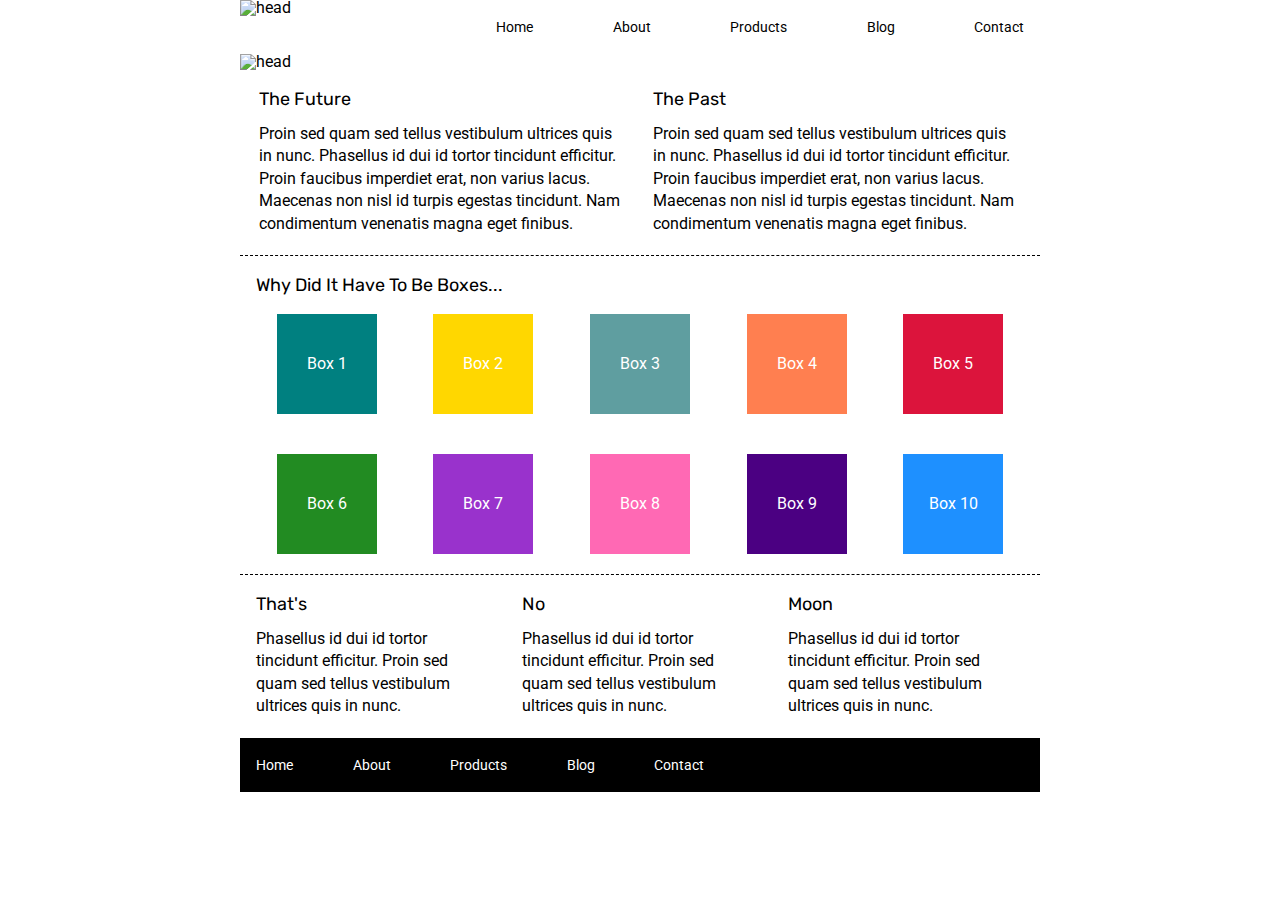
==== index.html @ 66ab742b "index page styling complete" ====
<!doctype html>

<html lang="en">
<head>
  <meta charset="utf-8">

  <title>Sprint Challenge - Home</title>

  <link href="https://fonts.googleapis.com/css?family=Roboto|Rubik" rel="stylesheet">
  <link rel="stylesheet" href="css/index.css">

</head>

<body>
    <div class="container">

        <section class="head-content">
            <div class="navbar">
                <div class="logo">
                    <img src="img/lambda-black.png" alt="head">
                </div>
                <nav>
                    <a href="#">Home</a>
                    <a href="about.html">About</a>
                    <a href="#">Products</a>
                    <a href="#">Blog</a>
                    <a href="#">Contact</a>
                </nav>
            </div>
            <div class="headimage">
                <img src="img/jumbo.jpg" alt="head">
            </div>
        </section>
   
        <section class="top-content">
            <div class="text-container">
                <h2>The Future</h2>
                <p>Proin sed quam sed tellus vestibulum ultrices quis in nunc. Phasellus id dui id tortor tincidunt efficitur. Proin faucibus imperdiet erat, non varius lacus. Maecenas non nisl id turpis egestas tincidunt. Nam condimentum venenatis magna eget finibus.</p>
            </div>
            <div class="text-container">
                <h2>The Past</h2>
                <p>Proin sed quam sed tellus vestibulum ultrices quis in nunc. Phasellus id dui id tortor tincidunt efficitur. Proin faucibus imperdiet erat, non varius lacus. Maecenas non nisl id turpis egestas tincidunt. Nam condimentum venenatis magna eget finibus.</p>
            </div>
        </section>
        
        <section class="middle-content">
        
            <h2>Why Did It Have To Be Boxes...</h2>
            
            <div class="boxes">
                <div class="box box1">Box 1</div>
                <div class="box box2">Box 2</div>
                <div class="box box3">Box 3</div>
                <div class="box box4">Box 4</div>
                <div class="box box5">Box 5</div>
                <div class="box box6">Box 6</div>
                <div class="box box7">Box 7</div>
                <div class="box box8">Box 8</div>
                <div class="box box9">Box 9</div>
                <div class="box box10">Box 10</div>
            </div>
        
        </section>

        <section class="bottom-content">

            <div class="text-container">
                <h2>That's</h2>
                <p>Phasellus id dui id tortor tincidunt efficitur. Proin sed quam sed tellus vestibulum ultrices quis in nunc.</p>
            </div>
            <div class="text-container">
                <h2>No</h2>
                <p>Phasellus id dui id tortor tincidunt efficitur. Proin sed quam sed tellus vestibulum ultrices quis in nunc.</p>
            </div>
            <div class="text-container">
                <h2>Moon</h2>
                <p>Phasellus id dui id tortor tincidunt efficitur. Proin sed quam sed tellus vestibulum ultrices quis in nunc.</p>
            </div>

        </section>
        
        <footer>
            <nav>
                <a href="#">Home</a>
                <a href="#">About</a>
                <a href="#">Products</a>
                <a href="#">Blog</a>
                <a href="#">Contact</a>
            </nav>
        </footer>
    </div><!-- container -->        
</body>
</html>
---- css/index.css ----
/* http://meyerweb.com/eric/tools/css/reset/ 
   v2.0 | 20110126
   License: none (public domain)
*/

html, body, div, span, applet, object, iframe,
h1, h2, h3, h4, h5, h6, p, blockquote, pre,
a, abbr, acronym, address, big, cite, code,
del, dfn, em, img, ins, kbd, q, s, samp,
small, strike, strong, sub, sup, tt, var,
b, u, i, center,
dl, dt, dd, ol, ul, li,
fieldset, form, label, legend,
table, caption, tbody, tfoot, thead, tr, th, td,
article, aside, canvas, details, embed, 
figure, figcaption, footer, header, hgroup, 
menu, nav, output, ruby, section, summary,
time, mark, audio, video {
	margin: 0;
	padding: 0;
	border: 0;
	font-size: 100%;
	font: inherit;
	vertical-align: baseline;
}
/* HTML5 display-role reset for older browsers */
article, aside, details, figcaption, figure, 
footer, header, hgroup, menu, nav, section {
	display: block;
}
body {
	line-height: 1;
}
ol, ul {
	list-style: none;
}
blockquote, q {
	quotes: none;
}
blockquote:before, blockquote:after,
q:before, q:after {
	content: '';
	content: none;
}
table {
	border-collapse: collapse;
	border-spacing: 0;
}

* {
    box-sizing: border-box;
}

html, body {
    height: 100%;
    font-family: 'Roboto', sans-serif;
}

h1, h2, h3, h4, h5 {
    font-size: 18px;
    margin-bottom: 15px;
    font-family: 'Rubik', sans-serif;
}

p {
    line-height: 1.4;
}

.container {
    width: 800px;
    margin: 0 auto;
}

.top-content {
    display: flex;
    flex-wrap: wrap;
    justify-content: space-evenly;
    margin-bottom: 20px;
    border-bottom: 1px dashed black;
}

.top-content .text-container {
    width: 48%;
    padding: 0 1%;
    padding-bottom: 20px;  
}

.middle-content {
    margin-bottom: 20px;
    border-bottom: 1px dashed black;
}

.middle-content h2 {
    padding: 0 2%;
    margin-bottom: 0;
}

.middle-content .boxes {
    display: flex;
    flex-wrap: wrap;
    justify-content: space-evenly;
}

.middle-content .boxes .box {
    width: 12.5%;
    height: 100px;
    background: black;
    margin: 20px 2.5%;
    color: white;
    display: flex;
    align-items: center;
    justify-content: center;
}

.middle-content .boxes .box.box1{
    background-color:teal;
}

.middle-content .boxes .box.box2{
    background-color:gold;
}

.middle-content .boxes .box.box3{
    background-color:cadetblue;
}

.middle-content .boxes .box.box4{
    background-color:coral;
}

.middle-content .boxes .box.box5{
    background-color:crimson;
}

.middle-content .boxes .box.box6{
    background-color:forestgreen;
}

.middle-content .boxes .box.box7{
    background-color:darkorchid;
}

.middle-content .boxes .box.box8{
    background-color:hotpink;
}

.middle-content .boxes .box.box9{
    background-color:indigo;
}

.middle-content .boxes .box.box10{
    background-color:dodgerblue;
}

.bottom-content {
    display: flex;
    margin: 0 2% 20px;
    justify-content: space-around;
}

.bottom-content .text-container {
    padding-right: 4%;
}

.bottom-content .text-container:last-child {
    padding-right: 0;
}

footer {
    width: 100%;
    background: black;
}

footer nav {
    width: 60%;
    display: flex;
    justify-content: space-between;
    align-items: center;
    padding: 20px 2%;
    font-size: 14px;
}

footer nav a {
    color: white;
    text-decoration: none;
}

.navbar{
    display:flex;
    justify-content:space-between;
}

.navbar nav{
    width: 70%;
    display: flex;
    justify-content: space-between;
    align-items: flex-end;
    padding: 20px 2%;
    font-size: 14px;
}

.navbar nav a{
    text-decoration: none;
    color:black;
}

.headimage{
    margin-bottom: 20px;
}
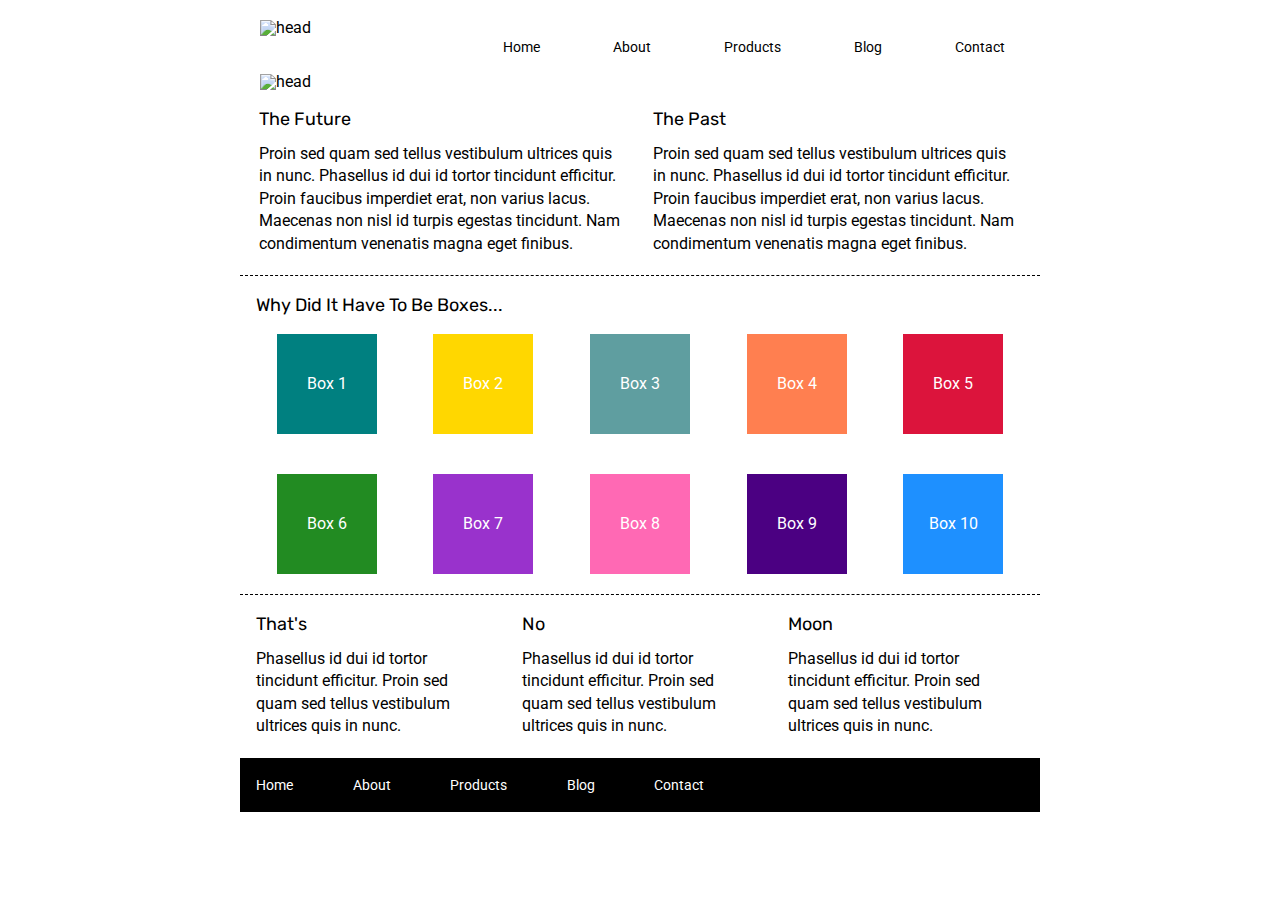
==== commit 48e33a37: "sprint questions answered:mvp complete2" ====
--- a/index.html
+++ b/index.html
@@ -20,11 +20,11 @@
                     <img src="img/lambda-black.png" alt="head">
                 </div>
                 <nav>
-                    <a href="#">Home</a>
+                    <a href="index.html">Home</a>
                     <a href="about.html">About</a>
                     <a href="#">Products</a>
                     <a href="#">Blog</a>
-                    <a href="#">Contact</a>
+                    <a href="contact.html">Contact</a>
                 </nav>
             </div>
             <div class="headimage">
@@ -81,11 +81,11 @@
         
         <footer>
             <nav>
-                <a href="#">Home</a>
-                <a href="#">About</a>
+                <a href="index.html">Home</a>
+                <a href="about.html">About</a>
                 <a href="#">Products</a>
                 <a href="#">Blog</a>
-                <a href="#">Contact</a>
+                <a href="contact.html">Contact</a>
             </nav>
         </footer>
     </div><!-- container -->        
--- a/css/index.css
+++ b/css/index.css
@@ -208,3 +208,43 @@
     margin-bottom: 20px;
 }
 
+.about-top-content{
+    width: 100%;
+    display:flex;
+    flex-wrap: wrap;
+    justify-content:center;
+}
+
+.about-top-content .middlebox {
+    width: 50%;
+    padding: 0 1%;
+    padding: 20px;
+    border-bottom: 1px dotted black;  
+}
+
+.lastparagraph{
+    margin: 20px;
+}
+
+.firstparagraph{
+    padding:0px 20px 20px 20px;
+    margin:20px;
+    width:100%;
+    border-bottom: 1px dotted black;  
+}
+
+.about-top-content .middlebox h4{
+    border:2px solid black;
+    width: 30%;
+    margin: 20px 10px 10px 0px;
+    border-radius: 10px;
+    padding: 5px;
+}
+
+.about-top-content .middlebox h2{
+    margin: 10px 10px 10px 0px;
+}
+
+.head-content{
+    margin:20px;
+}
